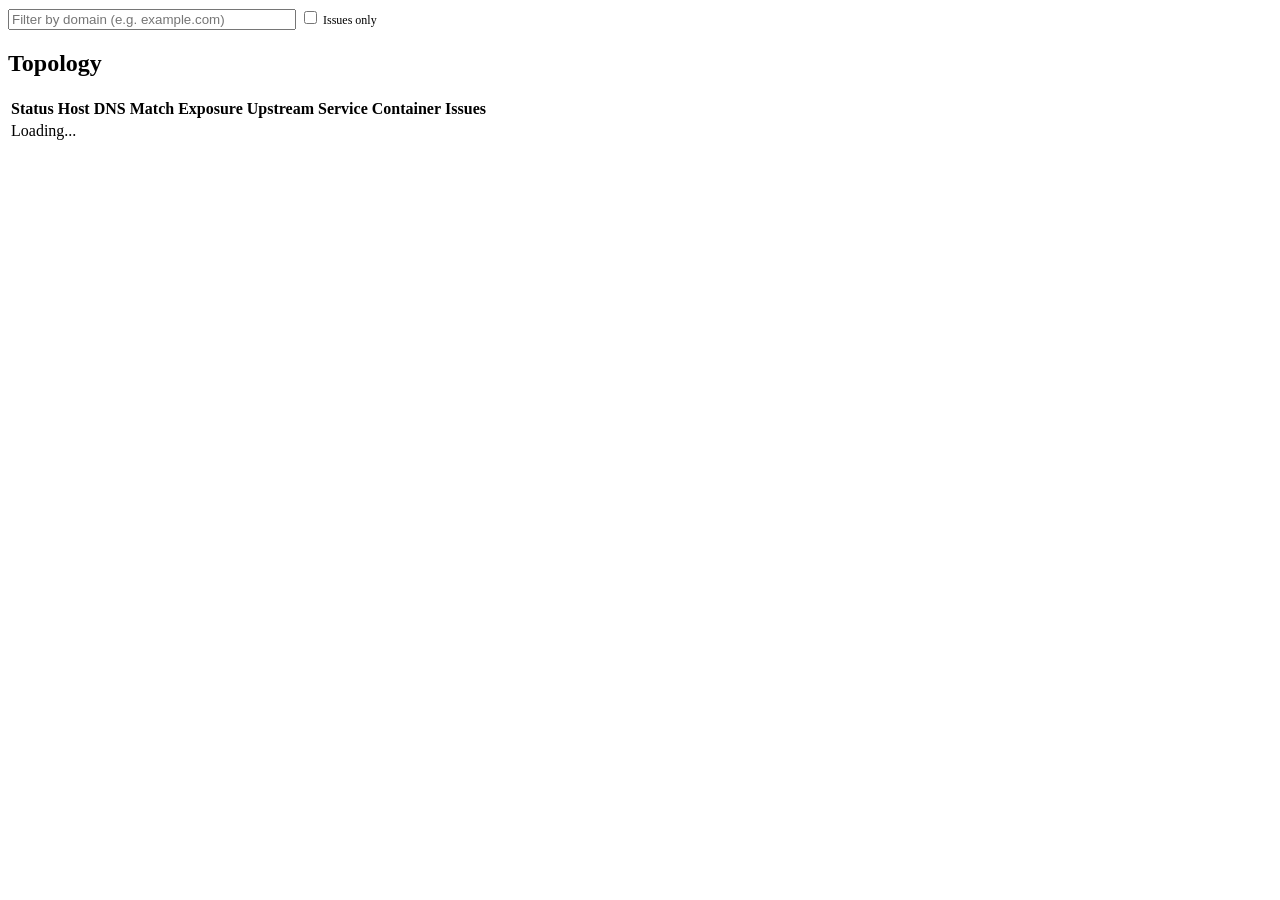
==== web/index.html @ d1f950a9 "Add self-hosted VPS management platform MVP. Ship the web UI, write APIs, deploy pipeline, Caddy des" ====
<!doctype html>
<html lang="en">
<head>
<meta charset="utf-8">
<meta name="viewport" content="width=device-width, initial-scale=1">
<title>Dashboard - cloudio</title>
<link rel="stylesheet" href="/assets/app.css">
<script type="module" src="/assets/datastar.js"></script>
<script src="/assets/app.js"></script>
</head>
<body>

<div class="flex" style="margin-bottom: 14px;">
  <input type="text" id="domain-filter" placeholder="Filter by domain (e.g. example.com)" style="width: 280px;">
  <label class="dim" style="font-size:12px;"><input type="checkbox" id="issues-only"> Issues only</label>
  <span class="spacer"></span>
  <span class="dim" id="last-refresh"></span>
</div>

<div class="cards" id="summary-cards"></div>

<div class="panel">
  <h2>Topology</h2>
  <table class="data">
    <thead>
      <tr>
        <th>Status</th>
        <th>Host</th>
        <th>DNS Match</th>
        <th>Exposure</th>
        <th>Upstream</th>
        <th>Service</th>
        <th>Container</th>
        <th>Issues</th>
      </tr>
    </thead>
    <tbody id="topology-body">
      <tr><td class="empty" colspan="8">Loading...</td></tr>
    </tbody>
  </table>
</div>

<script>
(function () {
  const c = window.cloudio;
  c.injectLayout("Dashboard");

  const STATUS_COLOR = {
    healthy: "green",
    degraded: "red",
    dns_only: "amber",
    local_only: "amber",
    project_only: "amber",
  };

  let timer = null;

  async function load() {
    const domain = document.getElementById("domain-filter").value.trim();
    const issues = document.getElementById("issues-only").checked;
    const params = new URLSearchParams({ section: "domains" });
    if (domain) params.set("domain", domain);
    if (issues) params.set("issues", "1");
    let data;
    try {
      data = await c.api("/api/dashboard?" + params.toString());
    } catch (err) {
      c.toast("Failed to load dashboard: " + err.message, "error");
      document.getElementById("topology-body").innerHTML =
        '<tr><td class="empty" colspan="8">Failed to load: ' + c.esc(err.message) + "</td></tr>";
      return;
    }

    const summary = (data.summary && data.summary.topology) || {};
    const statuses = summary.statuses || {};
    const issuesSummary = summary.issues || {};
    const issueTotal = Object.values(issuesSummary).reduce((a, b) => a + b, 0);
    const cards = [
      { label: "Hosts", value: summary.total || 0, cls: "" },
      { label: "Healthy", value: statuses.healthy || 0, cls: "ok" },
      { label: "Degraded", value: statuses.degraded || 0, cls: statuses.degraded ? "bad" : "" },
      { label: "DNS only", value: statuses.dns_only || 0, cls: statuses.dns_only ? "warn" : "" },
      { label: "Local only", value: statuses.local_only || 0, cls: statuses.local_only ? "warn" : "" },
      { label: "Project only", value: statuses.project_only || 0, cls: statuses.project_only ? "warn" : "" },
      { label: "Issues", value: issueTotal, cls: issueTotal ? "bad" : "ok" },
    ];
    document.getElementById("summary-cards").innerHTML = cards
      .map(function (card) {
        return '<div class="card ' + card.cls + '"><div class="card-value">' + card.value +
          '</div><div class="card-label">' + c.esc(card.label) + "</div></div>";
      })
      .join("");

    const refresh = data.summary && data.summary.last_refresh;
    document.getElementById("last-refresh").textContent =
      refresh && refresh.created_at ? "Last data refresh: " + c.fmtTime(refresh.created_at) : "";

    const rows = (data.sections && data.sections.domains && data.sections.domains.topology) || [];
    c.renderTable("topology-body", rows, [
      { render: (r) => c.statusDot(STATUS_COLOR[r.status] || "", r.status) },
      { render: (r) => c.esc(r.host || r.project || "(unnamed)"), cls: "mono" },
      { render: (r) => r.dns_match === "none" ? '<span class="dim">none</span>' : c.badge(r.dns_match, r.dns_match === "direct" ? "green" : "blue") },
      { key: "exposure", cls: "dim" },
      { key: "upstream", cls: "mono" },
      { render: (r) => r.service ? c.esc(r.service) + (r.service_state ? ' <span class="dim">(' + c.esc(r.service_state) + ")</span>" : "") : "" },
      { render: (r) => r.container ? c.esc(r.container) + (r.container_status ? ' <span class="dim">(' + c.esc(r.container_status) + ")</span>" : "") : "" },
      { render: (r) => (r.issues || []).map((i) => c.badge(i, "red")).join(" ") },
    ], "No topology rows");
  }

  document.getElementById("domain-filter").addEventListener("input", function () {
    clearTimeout(timer);
    timer = setTimeout(load, 300);
  });
  document.getElementById("issues-only").addEventListener("change", load);
  document.addEventListener("cloudio:reload", load);
  load();
})();
</script>
</body>
</html>
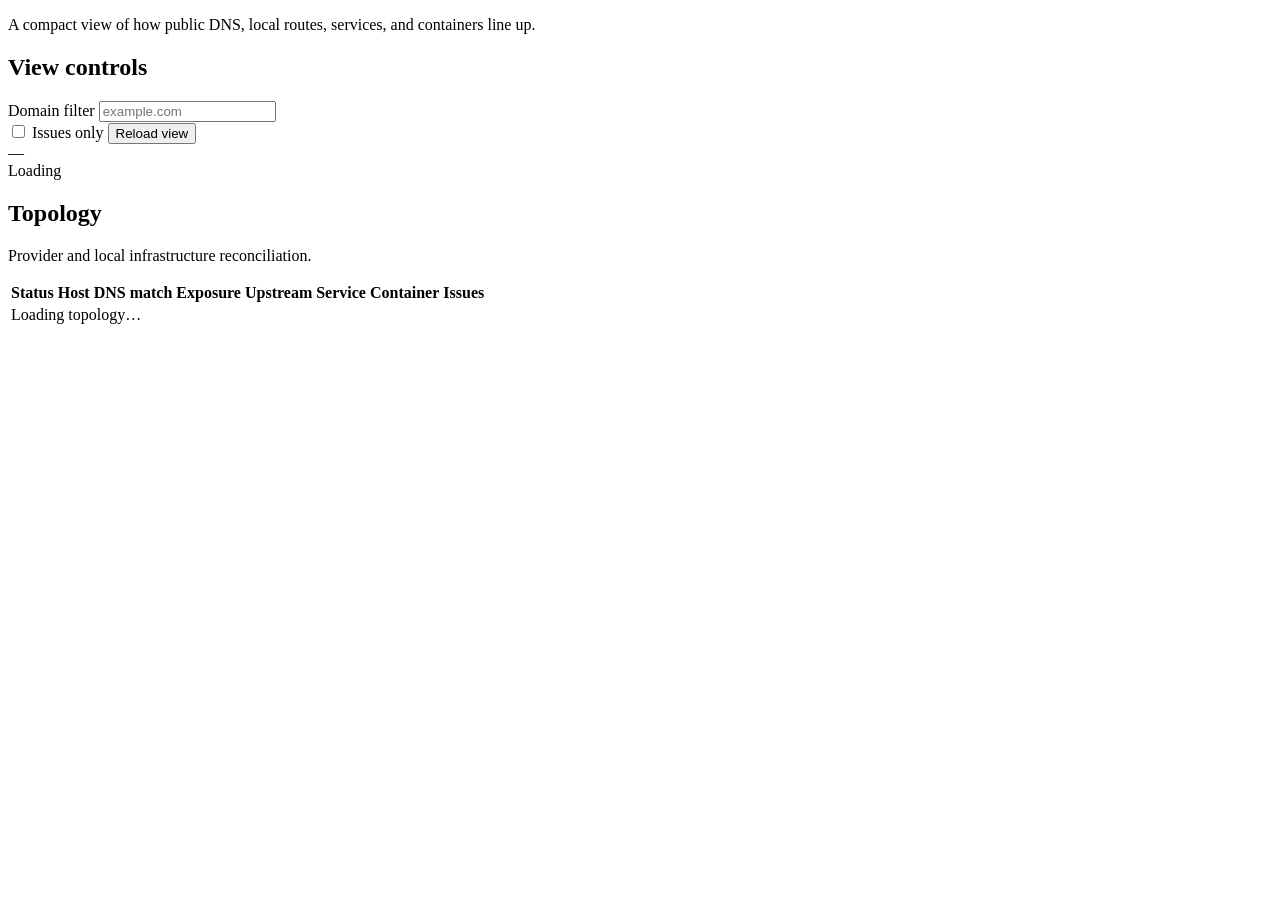
==== commit 9b31312e: "Complete frontend and backend architecture milestones" ====
--- a/web/index.html
+++ b/web/index.html
@@ -1,121 +1,71 @@
 <!doctype html>
 <html lang="en">
 <head>
-<meta charset="utf-8">
-<meta name="viewport" content="width=device-width, initial-scale=1">
-<title>Dashboard - cloudio</title>
-<link rel="stylesheet" href="/assets/app.css">
-<script type="module" src="/assets/datastar.js"></script>
-<script src="/assets/app.js"></script>
+  <meta charset="utf-8">
+  <meta name="viewport" content="width=device-width, initial-scale=1">
+  <title>Dashboard · Cloudio</title>
+  <link rel="stylesheet" href="/assets/app.css">
+  <script defer src="/assets/app.js"></script>
+  <script defer src="/assets/pages/dashboard.js"></script>
 </head>
 <body>
+  <main id="page-content">
+    <p class="page-intro">A compact view of how public DNS, local routes, services, and containers line up.</p>
 
-<div class="flex" style="margin-bottom: 14px;">
-  <input type="text" id="domain-filter" placeholder="Filter by domain (e.g. example.com)" style="width: 280px;">
-  <label class="dim" style="font-size:12px;"><input type="checkbox" id="issues-only"> Issues only</label>
-  <span class="spacer"></span>
-  <span class="dim" id="last-refresh"></span>
-</div>
+    <section class="panel" aria-labelledby="dashboard-filters-title">
+      <div class="panel-header">
+        <h2 id="dashboard-filters-title">View controls</h2>
+      </div>
+      <div class="panel-body">
+        <div class="toolbar">
+          <div class="field field-grow">
+            <label for="domain-filter">Domain filter</label>
+            <input id="domain-filter" type="text" placeholder="example.com" autocomplete="off">
+          </div>
+          <label class="field-inline" for="issues-only">
+            <input id="issues-only" type="checkbox">
+            Issues only
+          </label>
+          <button id="dashboard-reload" type="button">Reload view</button>
+          <span id="last-refresh" class="toolbar-meta" aria-live="polite"></span>
+        </div>
+      </div>
+    </section>
 
-<div class="cards" id="summary-cards"></div>
+    <section id="summary-cards" class="summary-grid" aria-label="Topology summary">
+      <div class="stat-card">
+        <div class="stat-value">—</div>
+        <div class="stat-label">Loading</div>
+      </div>
+    </section>
 
-<div class="panel">
-  <h2>Topology</h2>
-  <table class="data">
-    <thead>
-      <tr>
-        <th>Status</th>
-        <th>Host</th>
-        <th>DNS Match</th>
-        <th>Exposure</th>
-        <th>Upstream</th>
-        <th>Service</th>
-        <th>Container</th>
-        <th>Issues</th>
-      </tr>
-    </thead>
-    <tbody id="topology-body">
-      <tr><td class="empty" colspan="8">Loading...</td></tr>
-    </tbody>
-  </table>
-</div>
-
-<script>
-(function () {
-  const c = window.cloudio;
-  c.injectLayout("Dashboard");
-
-  const STATUS_COLOR = {
-    healthy: "green",
-    degraded: "red",
-    dns_only: "amber",
-    local_only: "amber",
-    project_only: "amber",
-  };
-
-  let timer = null;
-
-  async function load() {
-    const domain = document.getElementById("domain-filter").value.trim();
-    const issues = document.getElementById("issues-only").checked;
-    const params = new URLSearchParams({ section: "domains" });
-    if (domain) params.set("domain", domain);
-    if (issues) params.set("issues", "1");
-    let data;
-    try {
-      data = await c.api("/api/dashboard?" + params.toString());
-    } catch (err) {
-      c.toast("Failed to load dashboard: " + err.message, "error");
-      document.getElementById("topology-body").innerHTML =
-        '<tr><td class="empty" colspan="8">Failed to load: ' + c.esc(err.message) + "</td></tr>";
-      return;
-    }
-
-    const summary = (data.summary && data.summary.topology) || {};
-    const statuses = summary.statuses || {};
-    const issuesSummary = summary.issues || {};
-    const issueTotal = Object.values(issuesSummary).reduce((a, b) => a + b, 0);
-    const cards = [
-      { label: "Hosts", value: summary.total || 0, cls: "" },
-      { label: "Healthy", value: statuses.healthy || 0, cls: "ok" },
-      { label: "Degraded", value: statuses.degraded || 0, cls: statuses.degraded ? "bad" : "" },
-      { label: "DNS only", value: statuses.dns_only || 0, cls: statuses.dns_only ? "warn" : "" },
-      { label: "Local only", value: statuses.local_only || 0, cls: statuses.local_only ? "warn" : "" },
-      { label: "Project only", value: statuses.project_only || 0, cls: statuses.project_only ? "warn" : "" },
-      { label: "Issues", value: issueTotal, cls: issueTotal ? "bad" : "ok" },
-    ];
-    document.getElementById("summary-cards").innerHTML = cards
-      .map(function (card) {
-        return '<div class="card ' + card.cls + '"><div class="card-value">' + card.value +
-          '</div><div class="card-label">' + c.esc(card.label) + "</div></div>";
-      })
-      .join("");
-
-    const refresh = data.summary && data.summary.last_refresh;
-    document.getElementById("last-refresh").textContent =
-      refresh && refresh.created_at ? "Last data refresh: " + c.fmtTime(refresh.created_at) : "";
-
-    const rows = (data.sections && data.sections.domains && data.sections.domains.topology) || [];
-    c.renderTable("topology-body", rows, [
-      { render: (r) => c.statusDot(STATUS_COLOR[r.status] || "", r.status) },
-      { render: (r) => c.esc(r.host || r.project || "(unnamed)"), cls: "mono" },
-      { render: (r) => r.dns_match === "none" ? '<span class="dim">none</span>' : c.badge(r.dns_match, r.dns_match === "direct" ? "green" : "blue") },
-      { key: "exposure", cls: "dim" },
-      { key: "upstream", cls: "mono" },
-      { render: (r) => r.service ? c.esc(r.service) + (r.service_state ? ' <span class="dim">(' + c.esc(r.service_state) + ")</span>" : "") : "" },
-      { render: (r) => r.container ? c.esc(r.container) + (r.container_status ? ' <span class="dim">(' + c.esc(r.container_status) + ")</span>" : "") : "" },
-      { render: (r) => (r.issues || []).map((i) => c.badge(i, "red")).join(" ") },
-    ], "No topology rows");
-  }
-
-  document.getElementById("domain-filter").addEventListener("input", function () {
-    clearTimeout(timer);
-    timer = setTimeout(load, 300);
-  });
-  document.getElementById("issues-only").addEventListener("change", load);
-  document.addEventListener("cloudio:reload", load);
-  load();
-})();
-</script>
+    <section class="panel" aria-labelledby="topology-title">
+      <div class="panel-header">
+        <div>
+          <h2 id="topology-title">Topology</h2>
+          <p>Provider and local infrastructure reconciliation.</p>
+        </div>
+      </div>
+      <div class="table-scroll">
+        <table aria-describedby="topology-title">
+          <thead>
+            <tr>
+              <th scope="col">Status</th>
+              <th scope="col">Host</th>
+              <th scope="col">DNS match</th>
+              <th scope="col">Exposure</th>
+              <th scope="col">Upstream</th>
+              <th scope="col">Service</th>
+              <th scope="col">Container</th>
+              <th scope="col">Issues</th>
+            </tr>
+          </thead>
+          <tbody id="topology-body">
+            <tr><td class="empty-state loading-state" colspan="8">Loading topology…</td></tr>
+          </tbody>
+        </table>
+      </div>
+    </section>
+  </main>
 </body>
 </html>
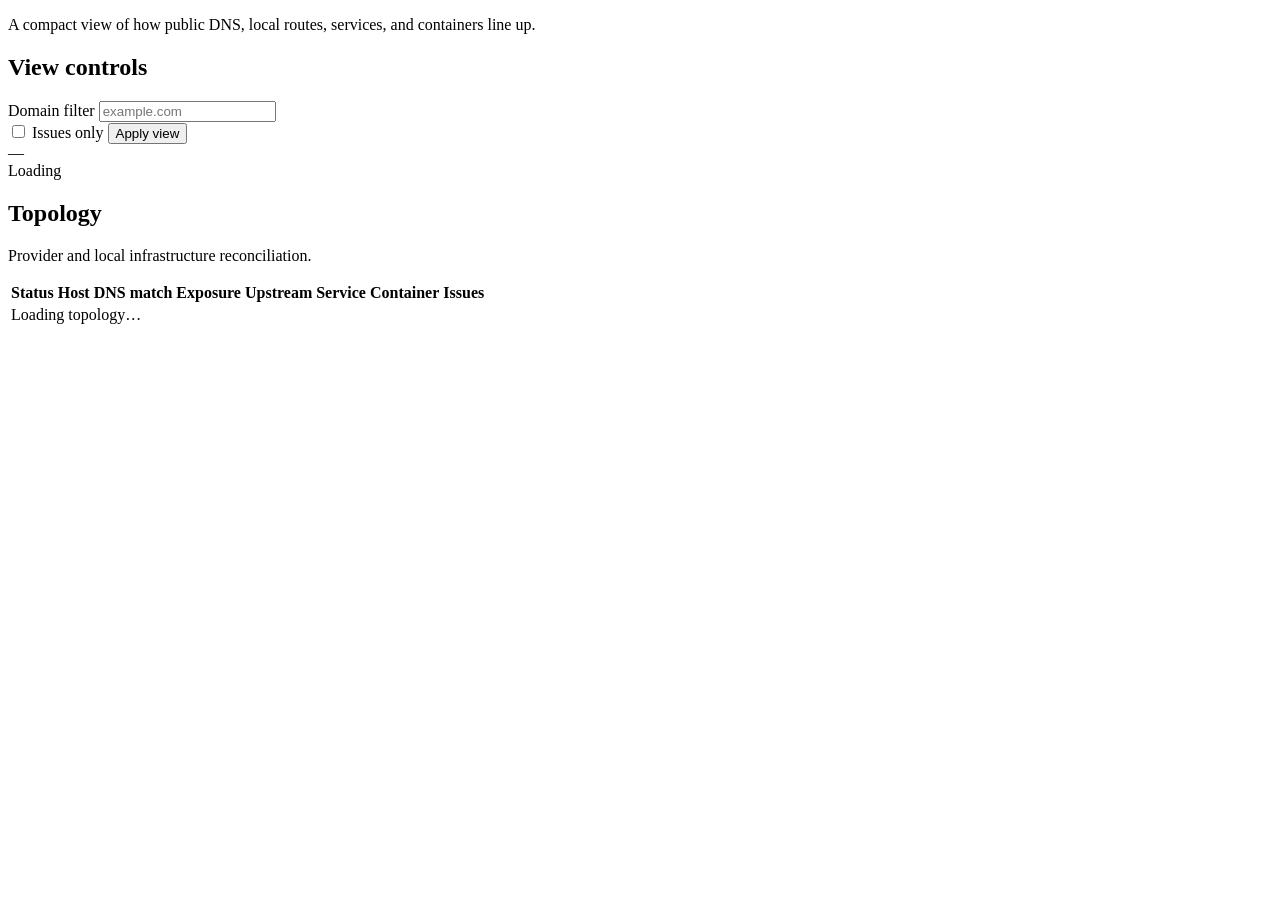
==== commit 37a6bda1: "feat(web): render authenticated first views on server" ====
--- a/web/index.html
+++ b/web/index.html
@@ -17,18 +17,18 @@
         <h2 id="dashboard-filters-title">View controls</h2>
       </div>
       <div class="panel-body">
-        <div class="toolbar">
+        <form class="toolbar" method="get" action="/">
           <div class="field field-grow">
             <label for="domain-filter">Domain filter</label>
-            <input id="domain-filter" type="text" placeholder="example.com" autocomplete="off">
+            <input id="domain-filter" name="domain" type="text" placeholder="example.com" autocomplete="off">
           </div>
           <label class="field-inline" for="issues-only">
-            <input id="issues-only" type="checkbox">
+            <input id="issues-only" name="issues" value="1" type="checkbox">
             Issues only
           </label>
-          <button id="dashboard-reload" type="button">Reload view</button>
+          <button id="dashboard-reload" type="submit">Apply view</button>
           <span id="last-refresh" class="toolbar-meta" aria-live="polite"></span>
-        </div>
+        </form>
       </div>
     </section>
 
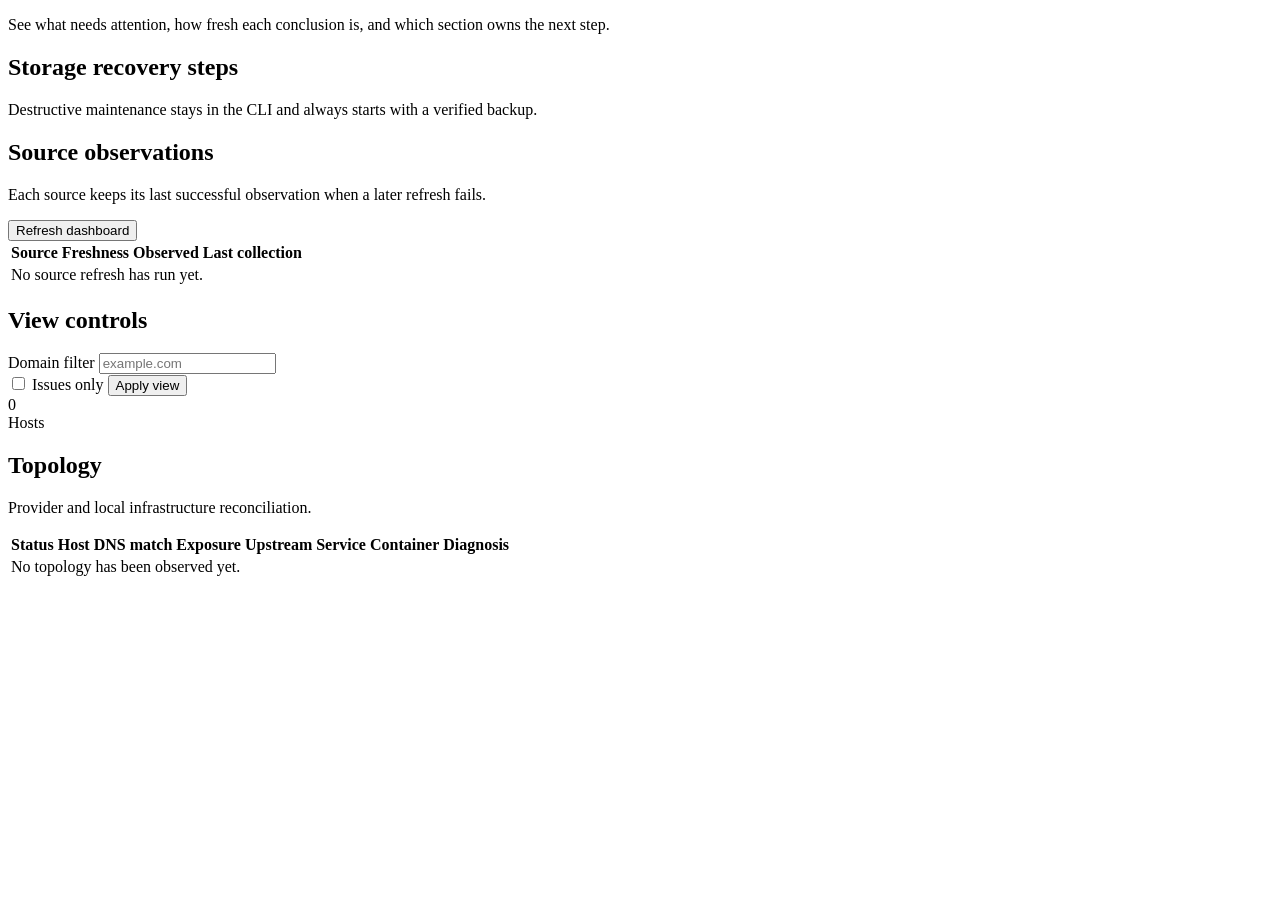
==== commit daa4273e: "Complete server-first control plane and Kitesurf UI" ====
--- a/web/index.html
+++ b/web/index.html
@@ -6,11 +6,47 @@
   <title>Dashboard · Cloudio</title>
   <link rel="stylesheet" href="/assets/app.css">
   <script defer src="/assets/app.js"></script>
-  <script defer src="/assets/pages/dashboard.js"></script>
 </head>
 <body>
   <main id="page-content">
-    <p class="page-intro">A compact view of how public DNS, local routes, services, and containers line up.</p>
+    <p class="page-intro">See what needs attention, how fresh each conclusion is, and which section owns the next step.</p>
+
+    <div id="dashboard-feedback" class="notice hidden" aria-live="polite"></div>
+    <div id="storage-warning" class="notice hidden" aria-live="polite"></div>
+
+    <section id="storage-recovery" class="panel hidden" aria-labelledby="storage-recovery-title">
+      <div class="panel-header"><div><h2 id="storage-recovery-title">Storage recovery steps</h2><p>Destructive maintenance stays in the CLI and always starts with a verified backup.</p></div></div>
+      <div id="storage-recovery-body" class="panel-body stack"></div>
+    </section>
+
+    <section class="panel" aria-labelledby="dashboard-sources-title">
+      <div class="panel-header">
+        <div>
+          <h2 id="dashboard-sources-title">Source observations</h2>
+          <p>Each source keeps its last successful observation when a later refresh fails.</p>
+        </div>
+        <form id="dashboard-refresh-form" method="post" action="/dashboard/refresh">
+          <input id="dashboard-refresh-csrf" name="csrf_token" type="hidden" value="">
+          <input id="dashboard-refresh-idempotency" name="idempotency_key" type="hidden" value="">
+          <button type="submit">Refresh dashboard</button>
+        </form>
+      </div>
+      <div class="table-scroll">
+        <table class="responsive-table">
+          <thead>
+            <tr>
+              <th scope="col">Source</th>
+              <th scope="col">Freshness</th>
+              <th scope="col">Observed</th>
+              <th scope="col">Last collection</th>
+            </tr>
+          </thead>
+          <tbody id="dashboard-sources-body">
+            <tr><td class="empty-state" colspan="4">No source refresh has run yet.</td></tr>
+          </tbody>
+        </table>
+      </div>
+    </section>
 
     <section class="panel" aria-labelledby="dashboard-filters-title">
       <div class="panel-header">
@@ -27,15 +63,14 @@
             Issues only
           </label>
           <button id="dashboard-reload" type="submit">Apply view</button>
-          <span id="last-refresh" class="toolbar-meta" aria-live="polite"></span>
         </form>
       </div>
     </section>
 
     <section id="summary-cards" class="summary-grid" aria-label="Topology summary">
       <div class="stat-card">
-        <div class="stat-value">—</div>
-        <div class="stat-label">Loading</div>
+        <div class="stat-value">0</div>
+        <div class="stat-label">Hosts</div>
       </div>
     </section>
 
@@ -47,7 +82,7 @@
         </div>
       </div>
       <div class="table-scroll">
-        <table aria-describedby="topology-title">
+        <table class="responsive-table" aria-describedby="topology-title">
           <thead>
             <tr>
               <th scope="col">Status</th>
@@ -57,11 +92,11 @@
               <th scope="col">Upstream</th>
               <th scope="col">Service</th>
               <th scope="col">Container</th>
-              <th scope="col">Issues</th>
+              <th scope="col">Diagnosis</th>
             </tr>
           </thead>
           <tbody id="topology-body">
-            <tr><td class="empty-state loading-state" colspan="8">Loading topology…</td></tr>
+            <tr><td class="empty-state" colspan="8">No topology has been observed yet.</td></tr>
           </tbody>
         </table>
       </div>
